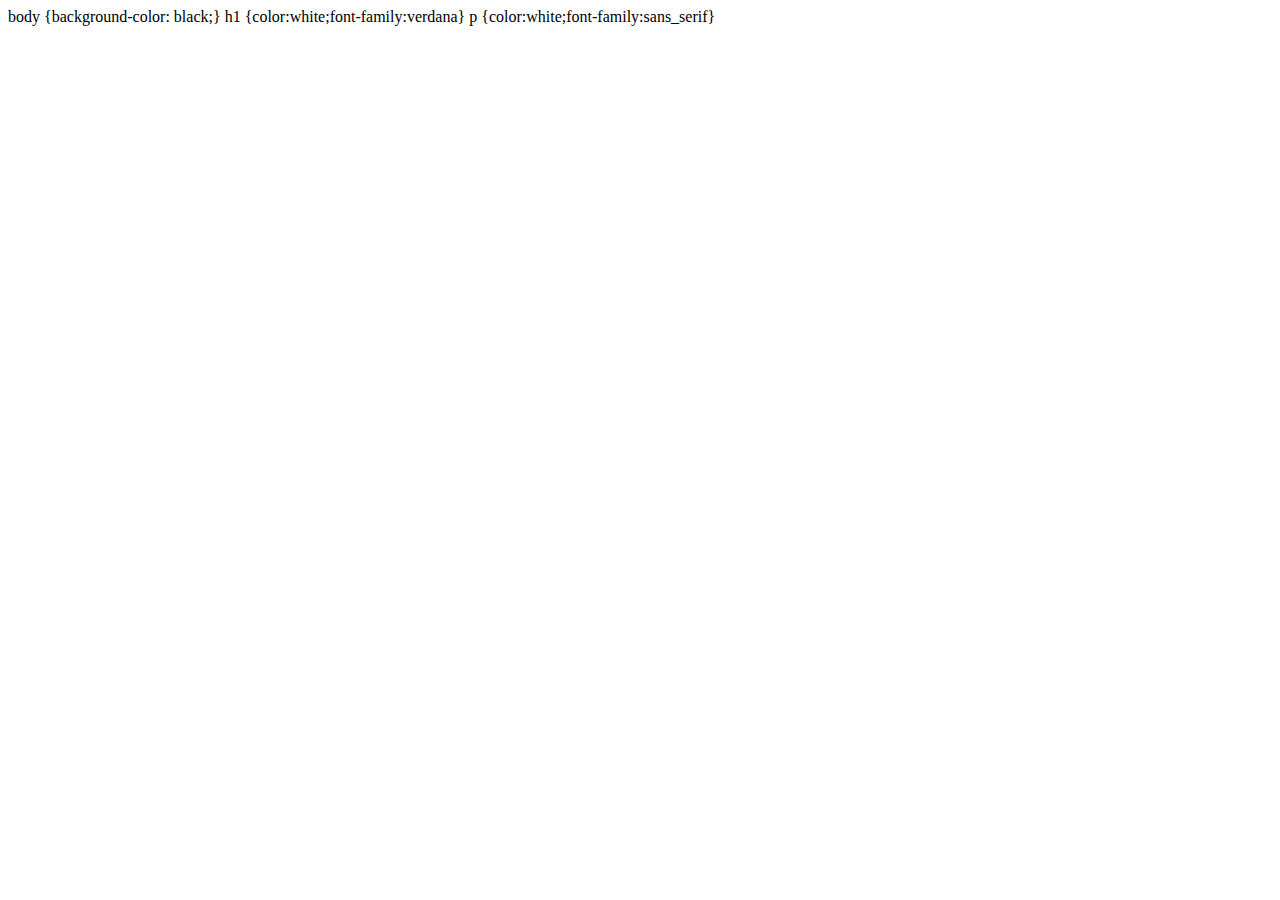
==== index.html @ dabda352 "Update index.html" ====
<!DOCTYPE html>
<html>
  <head>
    <title>Silenced's Wiki</title>
    <link rel="icon" type="image/sil_icon" href="images/favicon.ico">
  <styles>
    body {background-color: black;}
    h1 {color:white;font-family:verdana}
    p {color:white;font-family:sans_serif}
  </styles>
</html>
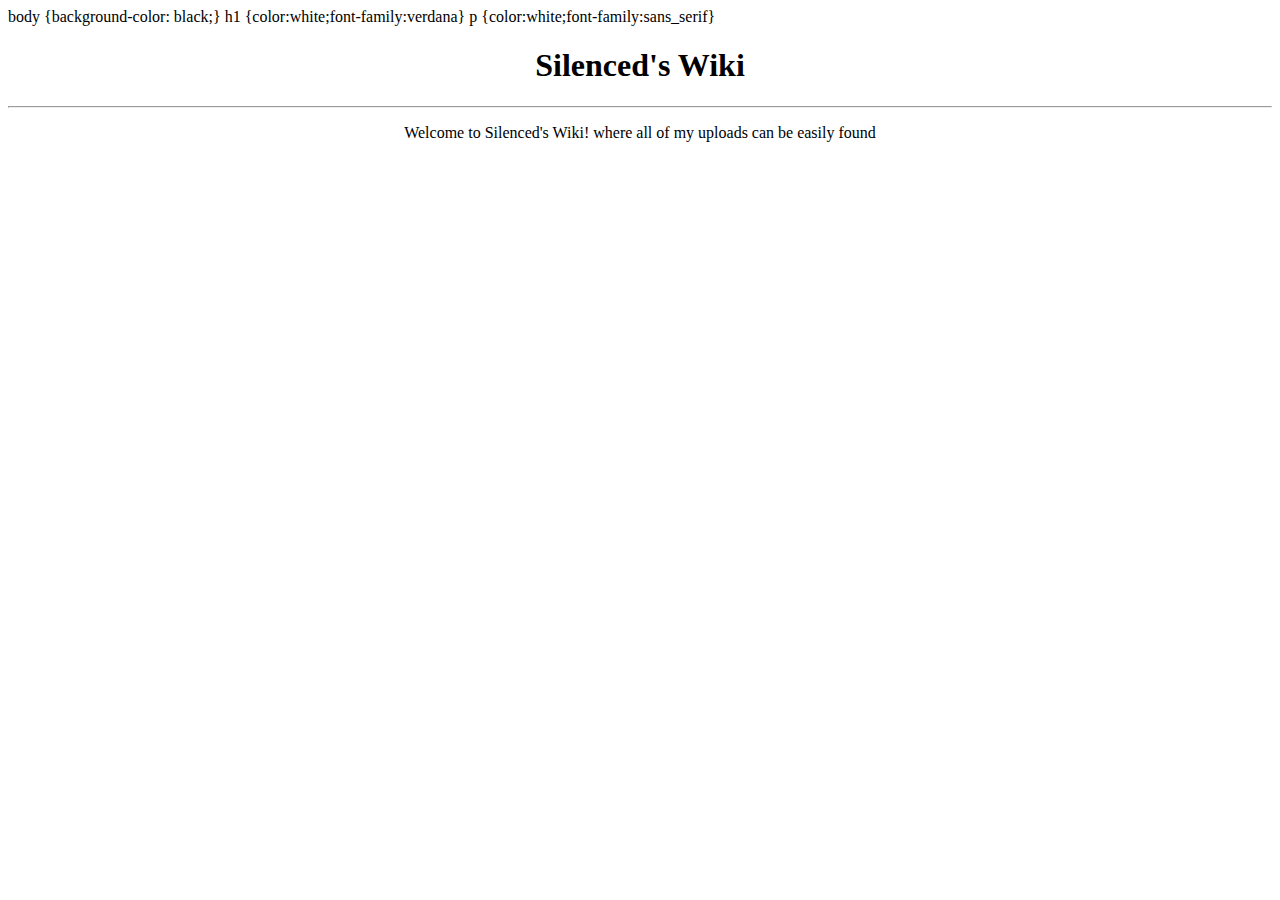
==== commit 290e3694: "Update index.html" ====
--- a/index.html
+++ b/index.html
@@ -8,4 +8,8 @@
     h1 {color:white;font-family:verdana}
     p {color:white;font-family:sans_serif}
   </styles>
+  <body>
+    <h1 style="text-align:center">Silenced's Wiki</h1><hr>
+    <p style="text-align:center">Welcome to Silenced's Wiki! where all of my uploads can be easily found</p>
+  </body>
 </html>
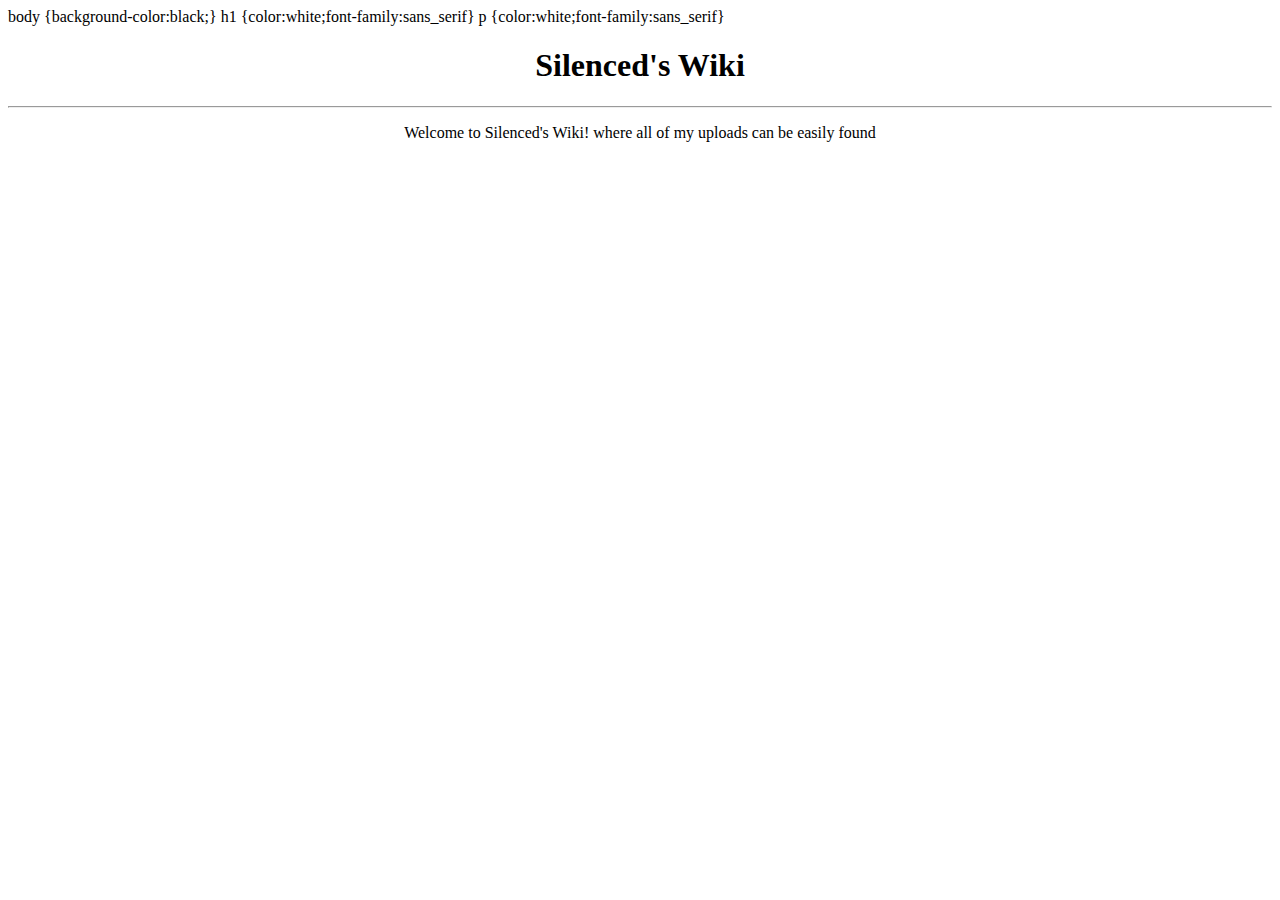
==== commit a06851ea: "Update index.html" ====
--- a/index.html
+++ b/index.html
@@ -4,10 +4,11 @@
     <title>Silenced's Wiki</title>
     <link rel="icon" type="image/sil_icon" href="images/favicon.ico">
   <styles>
-    body {background-color: black;}
-    h1 {color:white;font-family:verdana}
+    body {background-color:black;}
+    h1 {color:white;font-family:sans_serif}
     p {color:white;font-family:sans_serif}
   </styles>
+  </head>
   <body>
     <h1 style="text-align:center">Silenced's Wiki</h1><hr>
     <p style="text-align:center">Welcome to Silenced's Wiki! where all of my uploads can be easily found</p>
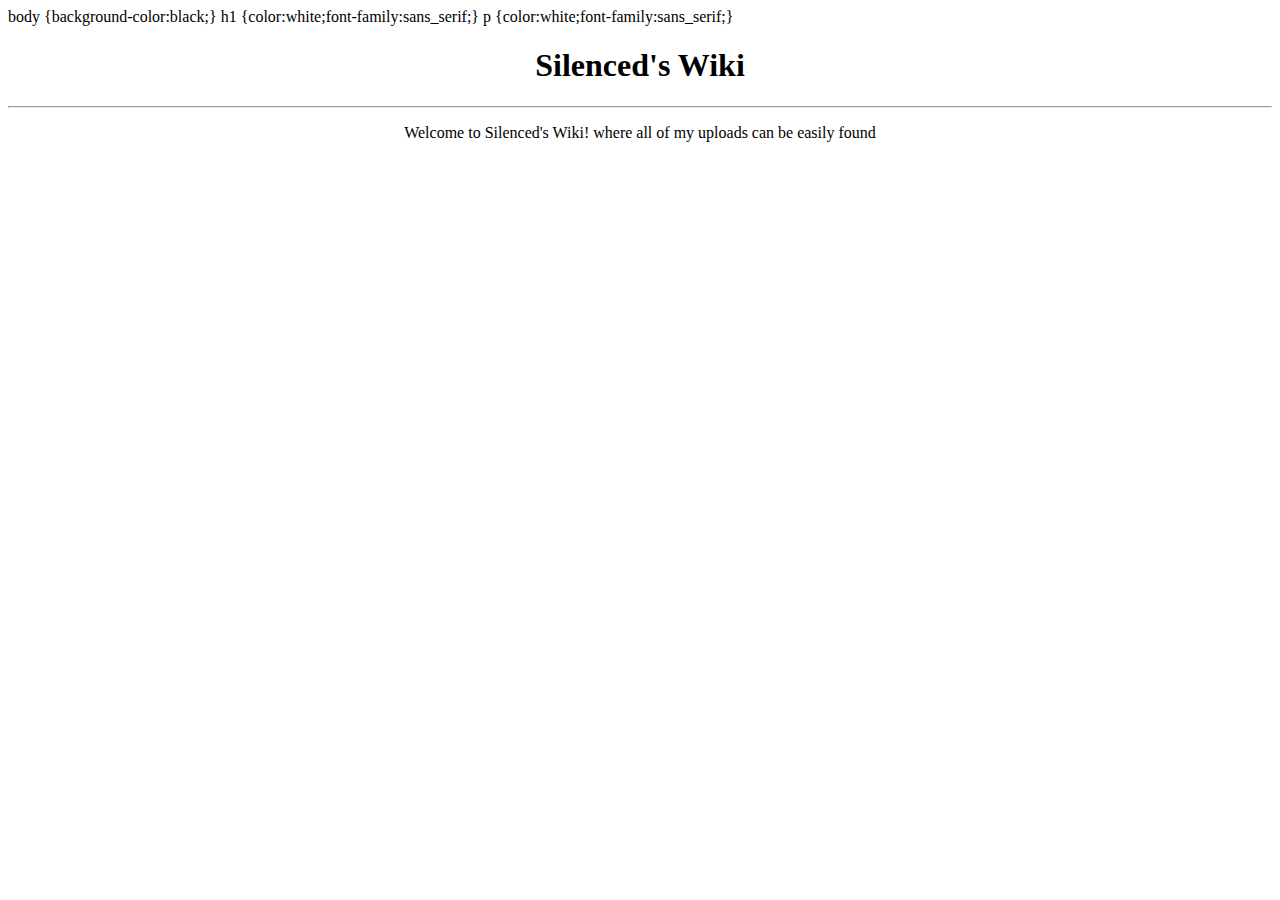
==== commit 185d81fa: "Update index.html" ====
--- a/index.html
+++ b/index.html
@@ -5,8 +5,8 @@
     <link rel="icon" type="image/sil_icon" href="images/favicon.ico">
   <styles>
     body {background-color:black;}
-    h1 {color:white;font-family:sans_serif}
-    p {color:white;font-family:sans_serif}
+    h1 {color:white;font-family:sans_serif;}
+    p {color:white;font-family:sans_serif;}
   </styles>
   </head>
   <body>
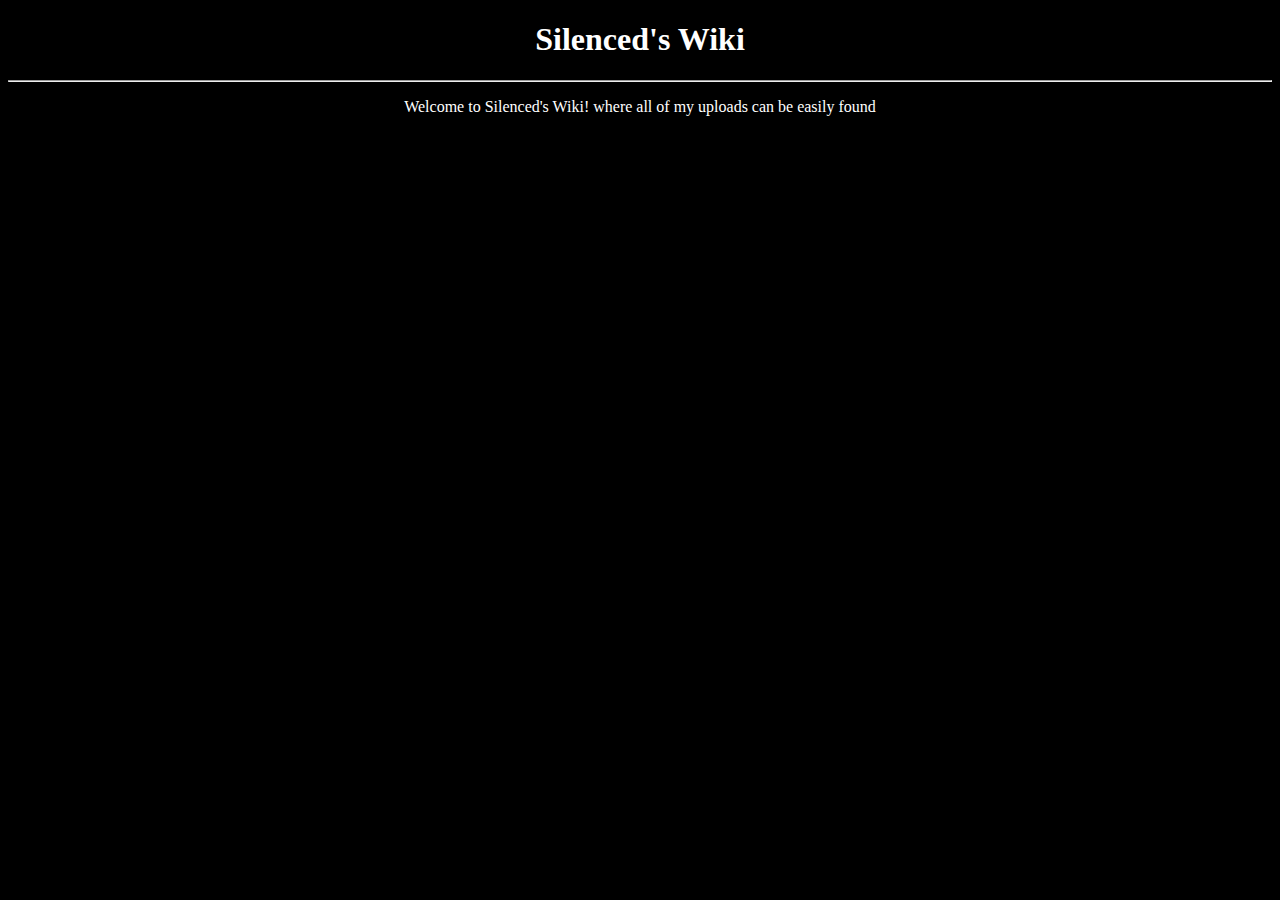
==== commit ba15cbf9: "Update index.html" ====
--- a/index.html
+++ b/index.html
@@ -3,11 +3,11 @@
   <head>
     <title>Silenced's Wiki</title>
     <link rel="icon" type="image/sil_icon" href="images/favicon.ico">
-  <styles>
+  <style>
     body {background-color:black;}
     h1 {color:white;font-family:sans_serif;}
     p {color:white;font-family:sans_serif;}
-  </styles>
+  </style>
   </head>
   <body>
     <h1 style="text-align:center">Silenced's Wiki</h1><hr>
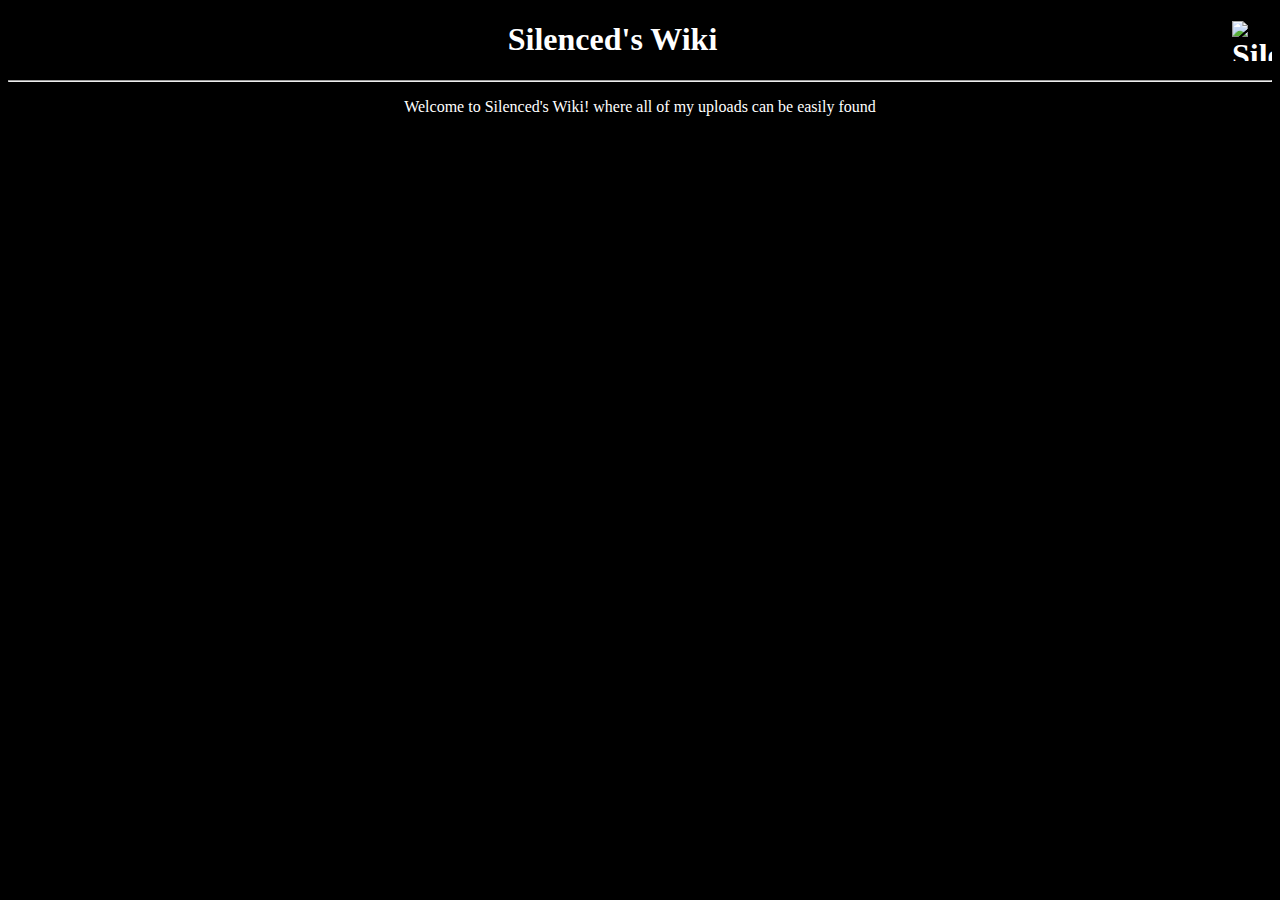
==== commit 8e67510d: "Update index.html" ====
--- a/index.html
+++ b/index.html
@@ -10,7 +10,8 @@
   </style>
   </head>
   <body>
-    <h1 style="text-align:center">Silenced's Wiki</h1><hr>
+    <h1 style="text-align:center"><img src="favicon.ico" alt="SilencedPlayz" style="width:40px;height:40px;margin-left:15px;float:right;">
+      Silenced's Wiki</h1><hr>
     <p style="text-align:center">Welcome to Silenced's Wiki! where all of my uploads can be easily found</p>
   </body>
 </html>
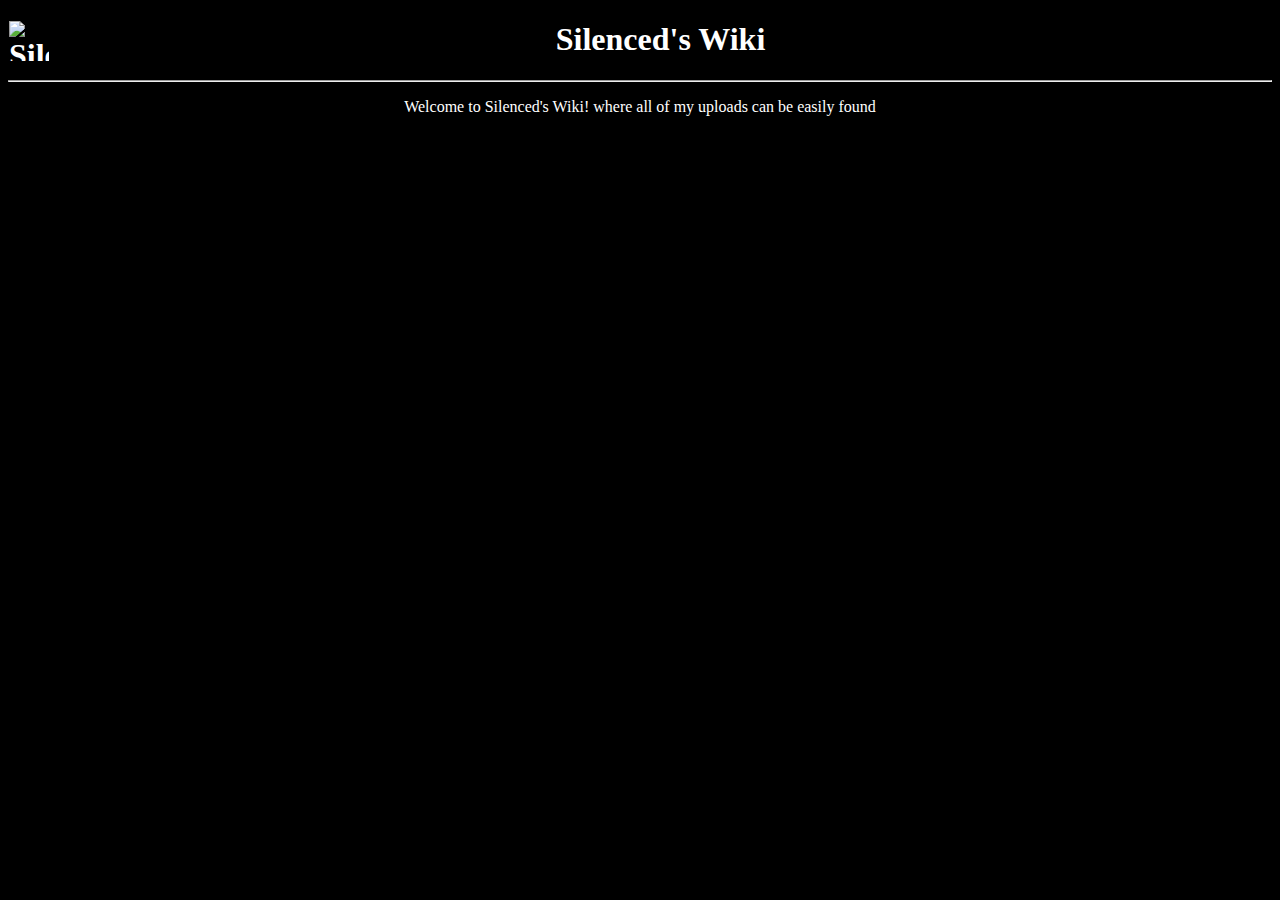
==== commit e0b5d0ad: "Update index.html" ====
--- a/index.html
+++ b/index.html
@@ -10,7 +10,7 @@
   </style>
   </head>
   <body>
-    <h1 style="text-align:center"><img src="favicon.ico" alt="SilencedPlayz" style="width:40px;height:40px;margin-left:15px;float:right;">
+    <h1 style="text-align:center"><img src="images/favicon.ico" alt="SilencedPlayz" style="width:40px;height:40px;margin-left:1px;float:left;">
       Silenced's Wiki</h1><hr>
     <p style="text-align:center">Welcome to Silenced's Wiki! where all of my uploads can be easily found</p>
   </body>
